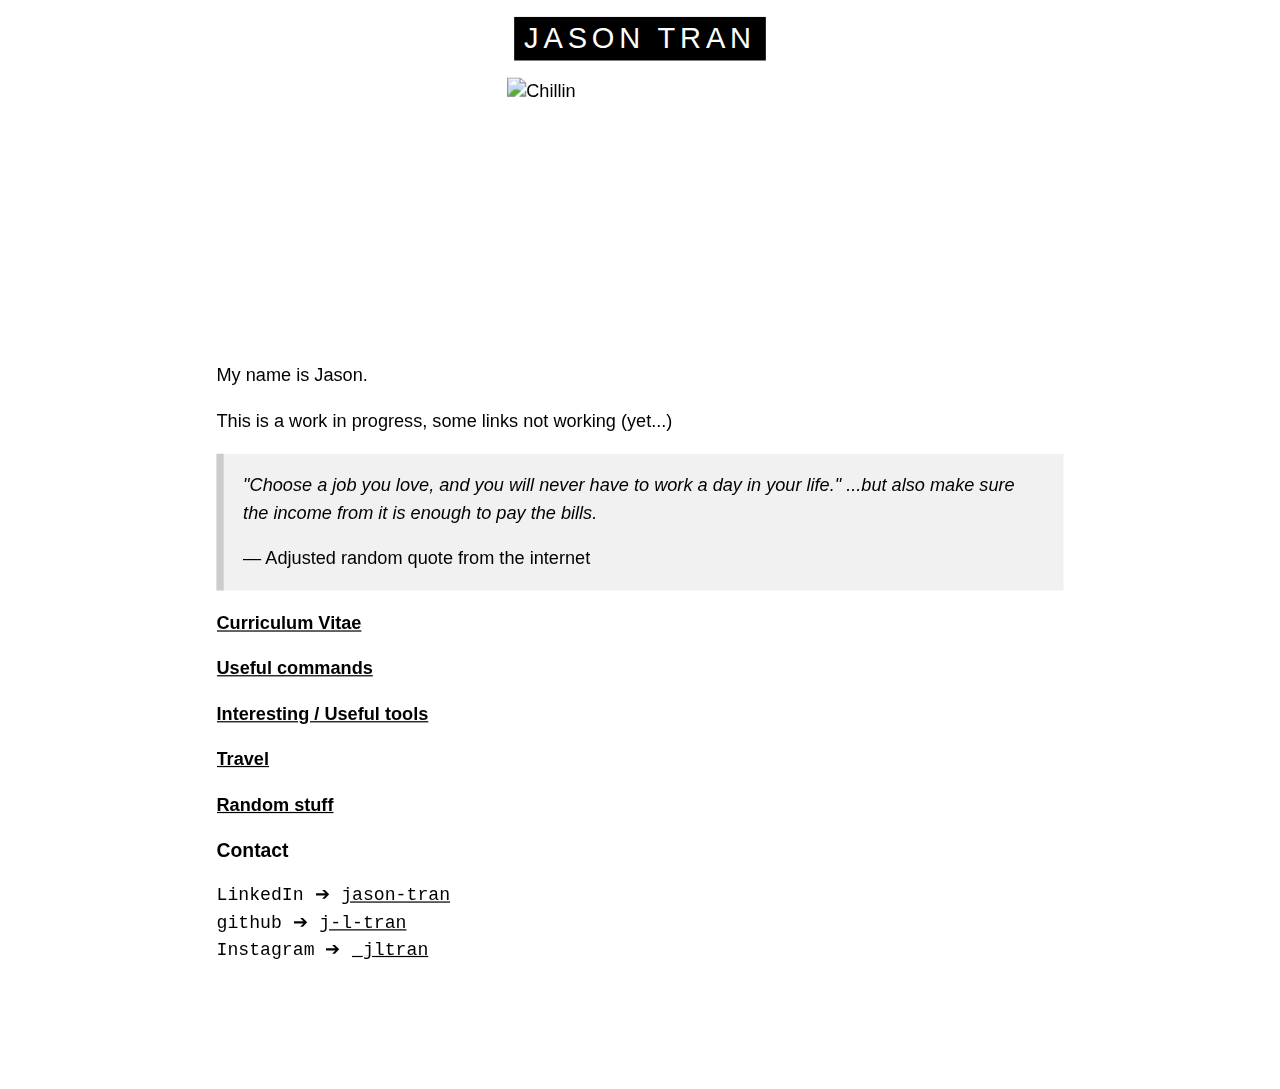
==== index.html @ 029b3601 "Update index.html" ====
<!DOCTYPE html>
<html>
<head>
       <meta charset="utf-8">
       <title>Jason Tran's Website</title>
       <link rel="stylesheet" href="stylesheet/stylesheet.css">
       <link rel="stylesheet" href="stylesheet/font.css">
<style>
body, html {
  height: 100%;
  transform: scale(1.1);
  transform-origin: center top;
  font-family: "Inconsolata", sans-serif;
}

.bgimg {
  background-position: center;
  background-size: cover;
  min-height: 75%;
}

.menu {
  display: none;
}
.centerimg {
  display: block;
  margin-left: auto;
  margin-right: auto;  
}
</style>
</head>
<body>
<div class="container" id="about">
  <div class="content" style="max-width:700px">
    <h3 class="center padding-small"><span class="tag wide">JASON TRAN</span></h3>
    <img src="images/sunset.gif" alt="Chillin" width="220" height="220" class="centerimg">
    <p>My name is Jason.</p>
    <p>This is a work in progress, some links not working (yet...)</p>
    <div class="panel leftbar light-grey">
      <p><i>"Choose a job you love, and you will never have to work a day in your life." ...but also make sure the income from it is enough to pay the bills.</i></p>
      <p> — Adjusted random quote from the internet</p>
    </div>
    <p><strong><a href="https://jltran.com/files/resume.pdf" target="_blank">Curriculum Vitae</a></strong></p>
    <p><strong><a href="">Useful commands</a></strong></p>
    <p><strong><a href="/pages/tools/tools.html">Interesting / Useful tools</a></strong></p>
    <p><strong><a href="/pages/travel/travel.html">Travel</a></strong></p>
    <p><strong><a href="">Random stuff</a></strong></p>
    <h6><strong>Contact</strong></h6>
    <pre>
LinkedIn ➔ <a href="https://www.linkedin.com/in/jason-tran-341312156/" target="_blank">jason-tran</a>
github ➔ <a href="https://github.com/j-l-tran" target="_blank">j-l-tran</a>
Instagram ➔ <a href="https://www.instagram.com/_jltran/" target="_blank">_jltran</a>
    </pre>
</div>
</div>
</body>
</html>
---- stylesheet/stylesheet.css ----
/* W3.CSS 4.15 December 2020 by Jan Egil and Borge Refsnes */
html{box-sizing:border-box}*,*:before,*:after{box-sizing:inherit}
/* Extract from normalize.css by Nicolas Gallagher and Jonathan Neal git.io/normalize */
html{-ms-text-size-adjust:100%;-webkit-text-size-adjust:100%}body{margin:0}
article,aside,details,figcaption,figure,footer,header,main,menu,nav,section{display:block}summary{display:list-item}
audio,canvas,progress,video{display:inline-block}progress{vertical-align:baseline}
audio:not([controls]){display:none;height:0}[hidden],template{display:none}
a{background-color:transparent}a:active,a:hover{outline-width:0}
abbr[title]{border-bottom:none;text-decoration:underline;text-decoration:underline dotted}
b,strong{font-weight:bolder}dfn{font-style:italic}mark{background:#ff0;color:#000}
small{font-size:80%}sub,sup{font-size:75%;line-height:0;position:relative;vertical-align:baseline}
sub{bottom:-0.25em}sup{top:-0.5em}figure{margin:1em 40px}img{border-style:none}
code,kbd,pre,samp{font-family:monospace,monospace;font-size:1em}hr{box-sizing:content-box;height:0;overflow:visible}
button,input,select,textarea,optgroup{font:inherit;margin:0}optgroup{font-weight:bold}
button,input{overflow:visible}button,select{text-transform:none}
button,[type=button],[type=reset],[type=submit]{-webkit-appearance:button}
button::-moz-focus-inner,[type=button]::-moz-focus-inner,[type=reset]::-moz-focus-inner,[type=submit]::-moz-focus-inner{border-style:none;padding:0}
button:-moz-focusring,[type=button]:-moz-focusring,[type=reset]:-moz-focusring,[type=submit]:-moz-focusring{outline:1px dotted ButtonText}
fieldset{border:1px solid #c0c0c0;margin:0 2px;padding:.35em .625em .75em}
legend{color:inherit;display:table;max-width:100%;padding:0;white-space:normal}textarea{overflow:auto}
[type=checkbox],[type=radio]{padding:0}
[type=number]::-webkit-inner-spin-button,[type=number]::-webkit-outer-spin-button{height:auto}
[type=search]{-webkit-appearance:textfield;outline-offset:-2px}
[type=search]::-webkit-search-decoration{-webkit-appearance:none}
::-webkit-file-upload-button{-webkit-appearance:button;font:inherit}
/* End extract */
html,body{font-family:Verdana,sans-serif;font-size:15px;line-height:1.5}html{overflow-x:hidden}
h1{font-size:36px}h2{font-size:30px}h3{font-size:24px}h4{font-size:20px}h5{font-size:18px}h6{font-size:16px}
.w3-serif{font-family:serif}.w3-sans-serif{font-family:sans-serif}.w3-cursive{font-family:cursive}.w3-monospace{font-family:monospace}
h1,h2,h3,h4,h5,h6{font-family:"Segoe UI",Arial,sans-serif;font-weight:400;margin:10px 0}.wide{letter-spacing:4px}
hr{border:0;border-top:1px solid #eee;margin:20px 0}
.w3-image{max-width:100%;height:auto}img{vertical-align:middle}a{color:inherit}
.w3-table,.w3-table-all{border-collapse:collapse;border-spacing:0;width:100%;display:table}.w3-table-all{border:1px solid #ccc}
.w3-bordered tr,.w3-table-all tr{border-bottom:1px solid #ddd}.w3-striped tbody tr:nth-child(even){background-color:#f1f1f1}
.w3-table-all tr:nth-child(odd){background-color:#fff}.w3-table-all tr:nth-child(even){background-color:#f1f1f1}
.w3-hoverable tbody tr:hover,.w3-ul.w3-hoverable li:hover{background-color:#ccc}.centered tr th,.centered tr td{text-align:center}
.w3-table td,.w3-table th,.w3-table-all td,.w3-table-all th{padding:8px 8px;display:table-cell;text-align:left;vertical-align:top}
.w3-table th:first-child,.w3-table td:first-child,.w3-table-all th:first-child,.w3-table-all td:first-child{padding-left:16px}
.w3-btn,.w3-button{border:none;display:inline-block;padding:8px 16px;vertical-align:middle;overflow:hidden;text-decoration:none;color:inherit;background-color:inherit;text-align:center;cursor:pointer;white-space:nowrap}
.w3-btn:hover{box-shadow:0 8px 16px 0 rgba(0,0,0,0.2),0 6px 20px 0 rgba(0,0,0,0.19)}
.w3-btn,.w3-button{-webkit-touch-callout:none;-webkit-user-select:none;-khtml-user-select:none;-moz-user-select:none;-ms-user-select:none;user-select:none}   
.w3-disabled,.w3-btn:disabled,.w3-button:disabled{cursor:not-allowed;opacity:0.3}.w3-disabled *,:disabled *{pointer-events:none}
.w3-btn.w3-disabled:hover,.w3-btn:disabled:hover{box-shadow:none}
.w3-badge,.tag{background-color:#000;color:#fff;display:inline-block;padding-left:8px;padding-right:8px;text-align:center}.w3-badge{border-radius:50%}
.w3-ul{list-style-type:none;padding:0;margin:0}.w3-ul li{padding:8px 16px;border-bottom:1px solid #ddd}.w3-ul li:last-child{border-bottom:none}
.w3-tooltip,.w3-display-container{position:relative}.w3-tooltip .w3-text{display:none}.w3-tooltip:hover .w3-text{display:inline-block}
.w3-ripple:active{opacity:0.5}.w3-ripple{transition:opacity 0s}
.w3-input{padding:8px;display:block;border:none;border-bottom:1px solid #ccc;width:100%}
.w3-select{padding:9px 0;width:100%;border:none;border-bottom:1px solid #ccc}
.w3-dropdown-click,.w3-dropdown-hover{position:relative;display:inline-block;cursor:pointer}
.w3-dropdown-hover:hover .w3-dropdown-content{display:block}
.w3-dropdown-hover:first-child,.w3-dropdown-click:hover{background-color:#ccc;color:#000}
.w3-dropdown-hover:hover > .w3-button:first-child,.w3-dropdown-click:hover > .w3-button:first-child{background-color:#ccc;color:#000}
.w3-dropdown-content{cursor:auto;color:#000;background-color:#fff;display:none;position:absolute;min-width:160px;margin:0;padding:0;z-index:1}
.w3-check,.w3-radio{width:24px;height:24px;position:relative;top:6px}
.w3-sidebar{height:100%;width:200px;background-color:#fff;position:fixed!important;z-index:1;overflow:auto}
.w3-bar-block .w3-dropdown-hover,.w3-bar-block .w3-dropdown-click{width:100%}
.w3-bar-block .w3-dropdown-hover .w3-dropdown-content,.w3-bar-block .w3-dropdown-click .w3-dropdown-content{min-width:100%}
.w3-bar-block .w3-dropdown-hover .w3-button,.w3-bar-block .w3-dropdown-click .w3-button{width:100%;text-align:left;padding:8px 16px}
.w3-main,#main{transition:margin-left .4s}
.w3-modal{z-index:3;display:none;padding-top:100px;position:fixed;left:0;top:0;width:100%;height:100%;overflow:auto;background-color:rgb(0,0,0);background-color:rgba(0,0,0,0.4)}
.w3-modal-content{margin:auto;background-color:#fff;position:relative;padding:0;outline:0;width:600px}
.w3-bar{width:100%;overflow:hidden}.center .w3-bar{display:inline-block;width:auto}
.w3-bar .w3-bar-item{padding:8px 16px;float:left;width:auto;border:none;display:block;outline:0}
.w3-bar .w3-dropdown-hover,.w3-bar .w3-dropdown-click{position:static;float:left}
.w3-bar .w3-button{white-space:normal}
.w3-bar-block .w3-bar-item{width:100%;display:block;padding:8px 16px;text-align:left;border:none;white-space:normal;float:none;outline:0}
.w3-bar-block.center .w3-bar-item{text-align:center}.w3-block{display:block;width:100%}
.w3-responsive{display:block;overflow-x:auto}
.container:after,.container:before,.panel:after,.panel:before,.w3-row:after,.w3-row:before,.w3-row-padding:after,.w3-row-padding:before,
.w3-cell-row:before,.w3-cell-row:after,.w3-clear:after,.w3-clear:before,.w3-bar:before,.w3-bar:after{content:"";display:table;clear:both}
.w3-col,.w3-half,.w3-third,.w3-twothird,.w3-threequarter,.w3-quarter{float:left;width:100%}
.w3-col.s1{width:8.33333%}.w3-col.s2{width:16.66666%}.w3-col.s3{width:24.99999%}.w3-col.s4{width:33.33333%}
.w3-col.s5{width:41.66666%}.w3-col.s6{width:49.99999%}.w3-col.s7{width:58.33333%}.w3-col.s8{width:66.66666%}
.w3-col.s9{width:74.99999%}.w3-col.s10{width:83.33333%}.w3-col.s11{width:91.66666%}.w3-col.s12{width:99.99999%}
@media (min-width:601px){.w3-col.m1{width:8.33333%}.w3-col.m2{width:16.66666%}.w3-col.m3,.w3-quarter{width:24.99999%}.w3-col.m4,.w3-third{width:33.33333%}
.w3-col.m5{width:41.66666%}.w3-col.m6,.w3-half{width:49.99999%}.w3-col.m7{width:58.33333%}.w3-col.m8,.w3-twothird{width:66.66666%}
.w3-col.m9,.w3-threequarter{width:74.99999%}.w3-col.m10{width:83.33333%}.w3-col.m11{width:91.66666%}.w3-col.m12{width:99.99999%}}
@media (min-width:993px){.w3-col.l1{width:8.33333%}.w3-col.l2{width:16.66666%}.w3-col.l3{width:24.99999%}.w3-col.l4{width:33.33333%}
.w3-col.l5{width:41.66666%}.w3-col.l6{width:49.99999%}.w3-col.l7{width:58.33333%}.w3-col.l8{width:66.66666%}
.w3-col.l9{width:74.99999%}.w3-col.l10{width:83.33333%}.w3-col.l11{width:91.66666%}.w3-col.l12{width:99.99999%}}
.w3-rest{overflow:hidden}.w3-stretch{margin-left:-16px;margin-right:-16px}
.content,.w3-auto{margin-left:auto;margin-right:auto}.content{max-width:980px}.w3-auto{max-width:1140px}
.w3-cell-row{display:table;width:100%}.w3-cell{display:table-cell}
.w3-cell-top{vertical-align:top}.w3-cell-middle{vertical-align:middle}.w3-cell-bottom{vertical-align:bottom}
.w3-hide{display:none!important}.w3-show-block,.w3-show{display:block!important}.w3-show-inline-block{display:inline-block!important}
@media (max-width:1205px){.w3-auto{max-width:95%}}
@media (max-width:600px){.w3-modal-content{margin:0 10px;width:auto!important}.w3-modal{padding-top:30px}
.w3-dropdown-hover.w3-mobile .w3-dropdown-content,.w3-dropdown-click.w3-mobile .w3-dropdown-content{position:relative}	
.w3-hide-small{display:none!important}.w3-mobile{display:block;width:100%!important}.w3-bar-item.w3-mobile,.w3-dropdown-hover.w3-mobile,.w3-dropdown-click.w3-mobile{text-align:center}
.w3-dropdown-hover.w3-mobile,.w3-dropdown-hover.w3-mobile .w3-btn,.w3-dropdown-hover.w3-mobile .w3-button,.w3-dropdown-click.w3-mobile,.w3-dropdown-click.w3-mobile .w3-btn,.w3-dropdown-click.w3-mobile .w3-button{width:100%}}
@media (max-width:768px){.w3-modal-content{width:500px}.w3-modal{padding-top:50px}}
@media (min-width:993px){.w3-modal-content{width:900px}.w3-hide-large{display:none!important}.w3-sidebar.w3-collapse{display:block!important}}
@media (max-width:992px) and (min-width:601px){.w3-hide-medium{display:none!important}}
@media (max-width:992px){.w3-sidebar.w3-collapse{display:none}.w3-main{margin-left:0!important;margin-right:0!important}.w3-auto{max-width:100%}}
.w3-top,.w3-bottom{position:fixed;width:100%;z-index:1}.w3-top{top:0}.w3-bottom{bottom:0}
.w3-overlay{position:fixed;display:none;width:100%;height:100%;top:0;left:0;right:0;bottom:0;background-color:rgba(0,0,0,0.5);z-index:2}
.w3-display-topleft{position:absolute;left:0;top:0}.w3-display-topright{position:absolute;right:0;top:0}
.w3-display-bottomleft{position:absolute;left:0;bottom:0}.w3-display-bottomright{position:absolute;right:0;bottom:0}
.w3-display-middle{position:absolute;top:50%;left:50%;transform:translate(-50%,-50%);-ms-transform:translate(-50%,-50%)}
.w3-display-left{position:absolute;top:50%;left:0%;transform:translate(0%,-50%);-ms-transform:translate(-0%,-50%)}
.w3-display-right{position:absolute;top:50%;right:0%;transform:translate(0%,-50%);-ms-transform:translate(0%,-50%)}
.w3-display-topmiddle{position:absolute;left:50%;top:0;transform:translate(-50%,0%);-ms-transform:translate(-50%,0%)}
.w3-display-bottommiddle{position:absolute;left:50%;bottom:0;transform:translate(-50%,0%);-ms-transform:translate(-50%,0%)}
.w3-display-container:hover .w3-display-hover{display:block}.w3-display-container:hover span.w3-display-hover{display:inline-block}.w3-display-hover{display:none}
.w3-display-position{position:absolute}
.w3-circle{border-radius:50%}
.w3-round-small{border-radius:2px}.w3-round,.w3-round-medium{border-radius:4px}.w3-round-large{border-radius:8px}.w3-round-xlarge{border-radius:16px}.w3-round-xxlarge{border-radius:32px}
.w3-row-padding,.w3-row-padding>.w3-half,.w3-row-padding>.w3-third,.w3-row-padding>.w3-twothird,.w3-row-padding>.w3-threequarter,.w3-row-padding>.w3-quarter,.w3-row-padding>.w3-col{padding:0 8px}
.container,.panel{padding:0.01em 16px}.panel{margin-top:16px;margin-bottom:16px}
.w3-code,.w3-codespan{font-family:Consolas,"courier new";font-size:16px}
.w3-code{width:auto;background-color:#fff;padding:8px 12px;border-left:4px solid #4CAF50;word-wrap:break-word}
.w3-codespan{color:crimson;background-color:#f1f1f1;padding-left:4px;padding-right:4px;font-size:110%}
.w3-card,.w3-card-2{box-shadow:0 2px 5px 0 rgba(0,0,0,0.16),0 2px 10px 0 rgba(0,0,0,0.12)}
.w3-card-4,.w3-hover-shadow:hover{box-shadow:0 4px 10px 0 rgba(0,0,0,0.2),0 4px 20px 0 rgba(0,0,0,0.19)}
.w3-spin{animation:w3-spin 2s infinite linear}@keyframes w3-spin{0%{transform:rotate(0deg)}100%{transform:rotate(359deg)}}
.w3-animate-fading{animation:fading 10s infinite}@keyframes fading{0%{opacity:0}50%{opacity:1}100%{opacity:0}}
.w3-animate-opacity{animation:opac 0.8s}@keyframes opac{from{opacity:0} to{opacity:1}}
.w3-animate-top{position:relative;animation:animatetop 0.4s}@keyframes animatetop{from{top:-300px;opacity:0} to{top:0;opacity:1}}
.w3-animate-left{position:relative;animation:animateleft 0.4s}@keyframes animateleft{from{left:-300px;opacity:0} to{left:0;opacity:1}}
.w3-animate-right{position:relative;animation:animateright 0.4s}@keyframes animateright{from{right:-300px;opacity:0} to{right:0;opacity:1}}
.w3-animate-bottom{position:relative;animation:animatebottom 0.4s}@keyframes animatebottom{from{bottom:-300px;opacity:0} to{bottom:0;opacity:1}}
.w3-animate-zoom {animation:animatezoom 0.6s}@keyframes animatezoom{from{transform:scale(0)} to{transform:scale(1)}}
.w3-animate-input{transition:width 0.4s ease-in-out}.w3-animate-input:focus{width:100%!important}
.w3-opacity,.w3-hover-opacity:hover{opacity:0.60}.w3-opacity-off,.w3-hover-opacity-off:hover{opacity:1}
.w3-opacity-max{opacity:0.25}.w3-opacity-min{opacity:0.75}
.w3-greyscale-max,.w3-grayscale-max,.w3-hover-greyscale:hover,.w3-hover-grayscale:hover{filter:grayscale(100%)}
.w3-greyscale,.w3-grayscale{filter:grayscale(75%)}.w3-greyscale-min,.w3-grayscale-min{filter:grayscale(50%)}
.w3-sepia{filter:sepia(75%)}.w3-sepia-max,.w3-hover-sepia:hover{filter:sepia(100%)}.w3-sepia-min{filter:sepia(50%)}
.w3-tiny{font-size:10px!important}.w3-small{font-size:12px!important}.w3-medium{font-size:15px!important}.w3-large{font-size:18px!important}
.w3-xlarge{font-size:24px!important}.w3-xxlarge{font-size:36px!important}.w3-xxxlarge{font-size:48px!important}.w3-jumbo{font-size:64px!important}
.w3-left-align{text-align:left!important}.w3-right-align{text-align:right!important}.w3-justify{text-align:justify!important}.center{text-align:center!important}
.w3-border-0{border:0!important}.w3-border{border:1px solid #ccc!important}
.w3-border-top{border-top:1px solid #ccc!important}.w3-border-bottom{border-bottom:1px solid #ccc!important}
.w3-border-left{border-left:1px solid #ccc!important}.w3-border-right{border-right:1px solid #ccc!important}
.w3-topbar{border-top:6px solid #ccc!important}.w3-bottombar{border-bottom:6px solid #ccc!important}
.leftbar{border-left:6px solid #ccc!important}.w3-rightbar{border-right:6px solid #ccc!important}
.w3-section,.w3-code{margin-top:16px!important;margin-bottom:16px!important}
.w3-margin{margin:16px!important}.w3-margin-top{margin-top:16px!important}.w3-margin-bottom{margin-bottom:16px!important}
.w3-margin-left{margin-left:16px!important}.w3-margin-right{margin-right:16px!important}
.padding-small{padding:4px 8px!important}.w3-padding{padding:8px 16px!important}.w3-padding-large{padding:12px 24px!important}
.padding-16{padding-top:16px!important;padding-bottom:16px!important}.w3-padding-24{padding-top:24px!important;padding-bottom:24px!important}
.padding-32{padding-top:32px!important;padding-bottom:32px!important}.w3-padding-48{padding-top:48px!important;padding-bottom:48px!important}
.padding-64{padding-top:64px!important;padding-bottom:64px!important}
.w3-padding-top-64{padding-top:64px!important}.w3-padding-top-48{padding-top:48px!important}
.w3-padding-top-32{padding-top:32px!important}.w3-padding-top-24{padding-top:24px!important}
.w3-left{float:left!important}.w3-right{float:right!important}
.w3-button:hover{color:#000!important;background-color:#ccc!important}
.w3-transparent,.w3-hover-none:hover{background-color:transparent!important}
.w3-hover-none:hover{box-shadow:none!important}
/* Colors */
.w3-amber,.w3-hover-amber:hover{color:#000!important;background-color:#ffc107!important}
.w3-aqua,.w3-hover-aqua:hover{color:#000!important;background-color:#00ffff!important}
.w3-blue,.w3-hover-blue:hover{color:#fff!important;background-color:#2196F3!important}
.w3-light-blue,.w3-hover-light-blue:hover{color:#000!important;background-color:#87CEEB!important}
.w3-brown,.w3-hover-brown:hover{color:#fff!important;background-color:#795548!important}
.w3-cyan,.w3-hover-cyan:hover{color:#000!important;background-color:#00bcd4!important}
.w3-blue-grey,.w3-hover-blue-grey:hover,.w3-blue-gray,.w3-hover-blue-gray:hover{color:#fff!important;background-color:#607d8b!important}
.w3-green,.w3-hover-green:hover{color:#fff!important;background-color:#4CAF50!important}
.w3-light-green,.w3-hover-light-green:hover{color:#000!important;background-color:#8bc34a!important}
.w3-indigo,.w3-hover-indigo:hover{color:#fff!important;background-color:#3f51b5!important}
.w3-khaki,.w3-hover-khaki:hover{color:#000!important;background-color:#f0e68c!important}
.w3-lime,.w3-hover-lime:hover{color:#000!important;background-color:#cddc39!important}
.w3-orange,.w3-hover-orange:hover{color:#000!important;background-color:#ff9800!important}
.w3-deep-orange,.w3-hover-deep-orange:hover{color:#fff!important;background-color:#ff5722!important}
.w3-pink,.w3-hover-pink:hover{color:#fff!important;background-color:#e91e63!important}
.w3-purple,.w3-hover-purple:hover{color:#fff!important;background-color:#9c27b0!important}
.w3-deep-purple,.w3-hover-deep-purple:hover{color:#fff!important;background-color:#673ab7!important}
.w3-red,.w3-hover-red:hover{color:#fff!important;background-color:#f44336!important}
.w3-sand,.w3-hover-sand:hover{color:#000!important;background-color:#fdf5e6!important}
.w3-teal,.w3-hover-teal:hover{color:#fff!important;background-color:#009688!important}
.w3-yellow,.w3-hover-yellow:hover{color:#000!important;background-color:#ffeb3b!important}
.w3-white,.w3-hover-white:hover{color:#000!important;background-color:#fff!important}
.w3-black,.w3-hover-black:hover{color:#fff!important;background-color:#000!important}
.w3-grey,.w3-hover-grey:hover,.w3-gray,.w3-hover-gray:hover{color:#000!important;background-color:#9e9e9e!important}
.light-grey,.w3-hover-light-grey:hover,.w3-light-gray,.w3-hover-light-gray:hover{color:#000!important;background-color:#f1f1f1!important}
.w3-dark-grey,.w3-hover-dark-grey:hover,.w3-dark-gray,.w3-hover-dark-gray:hover{color:#fff!important;background-color:#616161!important}
.w3-pale-red,.w3-hover-pale-red:hover{color:#000!important;background-color:#ffdddd!important}
.w3-pale-green,.w3-hover-pale-green:hover{color:#000!important;background-color:#ddffdd!important}
.w3-pale-yellow,.w3-hover-pale-yellow:hover{color:#000!important;background-color:#ffffcc!important}
.w3-pale-blue,.w3-hover-pale-blue:hover{color:#000!important;background-color:#ddffff!important}
.w3-text-amber,.w3-hover-text-amber:hover{color:#ffc107!important}
.w3-text-aqua,.w3-hover-text-aqua:hover{color:#00ffff!important}
.w3-text-blue,.w3-hover-text-blue:hover{color:#2196F3!important}
.w3-text-light-blue,.w3-hover-text-light-blue:hover{color:#87CEEB!important}
.w3-text-brown,.w3-hover-text-brown:hover{color:#795548!important}
.w3-text-cyan,.w3-hover-text-cyan:hover{color:#00bcd4!important}
.w3-text-blue-grey,.w3-hover-text-blue-grey:hover,.w3-text-blue-gray,.w3-hover-text-blue-gray:hover{color:#607d8b!important}
.w3-text-green,.w3-hover-text-green:hover{color:#4CAF50!important}
.w3-text-light-green,.w3-hover-text-light-green:hover{color:#8bc34a!important}
.w3-text-indigo,.w3-hover-text-indigo:hover{color:#3f51b5!important}
.w3-text-khaki,.w3-hover-text-khaki:hover{color:#b4aa50!important}
.w3-text-lime,.w3-hover-text-lime:hover{color:#cddc39!important}
.w3-text-orange,.w3-hover-text-orange:hover{color:#ff9800!important}
.w3-text-deep-orange,.w3-hover-text-deep-orange:hover{color:#ff5722!important}
.w3-text-pink,.w3-hover-text-pink:hover{color:#e91e63!important}
.w3-text-purple,.w3-hover-text-purple:hover{color:#9c27b0!important}
.w3-text-deep-purple,.w3-hover-text-deep-purple:hover{color:#673ab7!important}
.w3-text-red,.w3-hover-text-red:hover{color:#f44336!important}
.w3-text-sand,.w3-hover-text-sand:hover{color:#fdf5e6!important}
.w3-text-teal,.w3-hover-text-teal:hover{color:#009688!important}
.w3-text-yellow,.w3-hover-text-yellow:hover{color:#d2be0e!important}
.w3-text-white,.w3-hover-text-white:hover{color:#fff!important}
.w3-text-black,.w3-hover-text-black:hover{color:#000!important}
.w3-text-grey,.w3-hover-text-grey:hover,.w3-text-gray,.w3-hover-text-gray:hover{color:#757575!important}
.w3-text-light-grey,.w3-hover-text-light-grey:hover,.w3-text-light-gray,.w3-hover-text-light-gray:hover{color:#f1f1f1!important}
.w3-text-dark-grey,.w3-hover-text-dark-grey:hover,.w3-text-dark-gray,.w3-hover-text-dark-gray:hover{color:#3a3a3a!important}
.w3-border-amber,.w3-hover-border-amber:hover{border-color:#ffc107!important}
.w3-border-aqua,.w3-hover-border-aqua:hover{border-color:#00ffff!important}
.w3-border-blue,.w3-hover-border-blue:hover{border-color:#2196F3!important}
.w3-border-light-blue,.w3-hover-border-light-blue:hover{border-color:#87CEEB!important}
.w3-border-brown,.w3-hover-border-brown:hover{border-color:#795548!important}
.w3-border-cyan,.w3-hover-border-cyan:hover{border-color:#00bcd4!important}
.w3-border-blue-grey,.w3-hover-border-blue-grey:hover,.w3-border-blue-gray,.w3-hover-border-blue-gray:hover{border-color:#607d8b!important}
.w3-border-green,.w3-hover-border-green:hover{border-color:#4CAF50!important}
.w3-border-light-green,.w3-hover-border-light-green:hover{border-color:#8bc34a!important}
.w3-border-indigo,.w3-hover-border-indigo:hover{border-color:#3f51b5!important}
.w3-border-khaki,.w3-hover-border-khaki:hover{border-color:#f0e68c!important}
.w3-border-lime,.w3-hover-border-lime:hover{border-color:#cddc39!important}
.w3-border-orange,.w3-hover-border-orange:hover{border-color:#ff9800!important}
.w3-border-deep-orange,.w3-hover-border-deep-orange:hover{border-color:#ff5722!important}
.w3-border-pink,.w3-hover-border-pink:hover{border-color:#e91e63!important}
.w3-border-purple,.w3-hover-border-purple:hover{border-color:#9c27b0!important}
.w3-border-deep-purple,.w3-hover-border-deep-purple:hover{border-color:#673ab7!important}
.w3-border-red,.w3-hover-border-red:hover{border-color:#f44336!important}
.w3-border-sand,.w3-hover-border-sand:hover{border-color:#fdf5e6!important}
.w3-border-teal,.w3-hover-border-teal:hover{border-color:#009688!important}
.w3-border-yellow,.w3-hover-border-yellow:hover{border-color:#ffeb3b!important}
.w3-border-white,.w3-hover-border-white:hover{border-color:#fff!important}
.w3-border-black,.w3-hover-border-black:hover{border-color:#000!important}
.w3-border-grey,.w3-hover-border-grey:hover,.w3-border-gray,.w3-hover-border-gray:hover{border-color:#9e9e9e!important}
.w3-border-light-grey,.w3-hover-border-light-grey:hover,.w3-border-light-gray,.w3-hover-border-light-gray:hover{border-color:#f1f1f1!important}
.w3-border-dark-grey,.w3-hover-border-dark-grey:hover,.w3-border-dark-gray,.w3-hover-border-dark-gray:hover{border-color:#616161!important}
.w3-border-pale-red,.w3-hover-border-pale-red:hover{border-color:#ffe7e7!important}.w3-border-pale-green,.w3-hover-border-pale-green:hover{border-color:#e7ffe7!important}
.w3-border-pale-yellow,.w3-hover-border-pale-yellow:hover{border-color:#ffffcc!important}.w3-border-pale-blue,.w3-hover-border-pale-blue:hover{border-color:#e7ffff!important}
---- stylesheet/font.css ----
/* vietnamese */
@font-face {
  font-family: 'Inconsolata';
  font-style: normal;
  font-weight: 400;
  font-stretch: 100%;
  src: url(https://fonts.gstatic.com/s/inconsolata/v21/QldgNThLqRwH-OJ1UHjlKENVzkWGVkL3GZQmAwLYxYWI2qfdm7Lpp4U8WRL2kXWdycuJDETf.woff) format('woff');
  unicode-range: U+0102-0103, U+0110-0111, U+0128-0129, U+0168-0169, U+01A0-01A1, U+01AF-01B0, U+1EA0-1EF9, U+20AB;
}
/* latin-ext */
@font-face {
  font-family: 'Inconsolata';
  font-style: normal;
  font-weight: 400;
  font-stretch: 100%;
  src: url(https://fonts.gstatic.com/s/inconsolata/v21/QldgNThLqRwH-OJ1UHjlKENVzkWGVkL3GZQmAwLYxYWI2qfdm7Lpp4U8WRP2kXWdycuJDETf.woff) format('woff');
  unicode-range: U+0100-024F, U+0259, U+1E00-1EFF, U+2020, U+20A0-20AB, U+20AD-20CF, U+2113, U+2C60-2C7F, U+A720-A7FF;
}
/* latin */
@font-face {
  font-family: 'Inconsolata';
  font-style: normal;
  font-weight: 400;
  font-stretch: 100%;
  src: url(https://fonts.gstatic.com/s/inconsolata/v21/QldgNThLqRwH-OJ1UHjlKENVzkWGVkL3GZQmAwLYxYWI2qfdm7Lpp4U8WR32kXWdycuJDA.woff) format('woff');
  unicode-range: U+0000-00FF, U+0131, U+0152-0153, U+02BB-02BC, U+02C6, U+02DA, U+02DC, U+2000-206F, U+2074, U+20AC, U+2122, U+2191, U+2193, U+2212, U+2215, U+FEFF, U+FFFD;
}
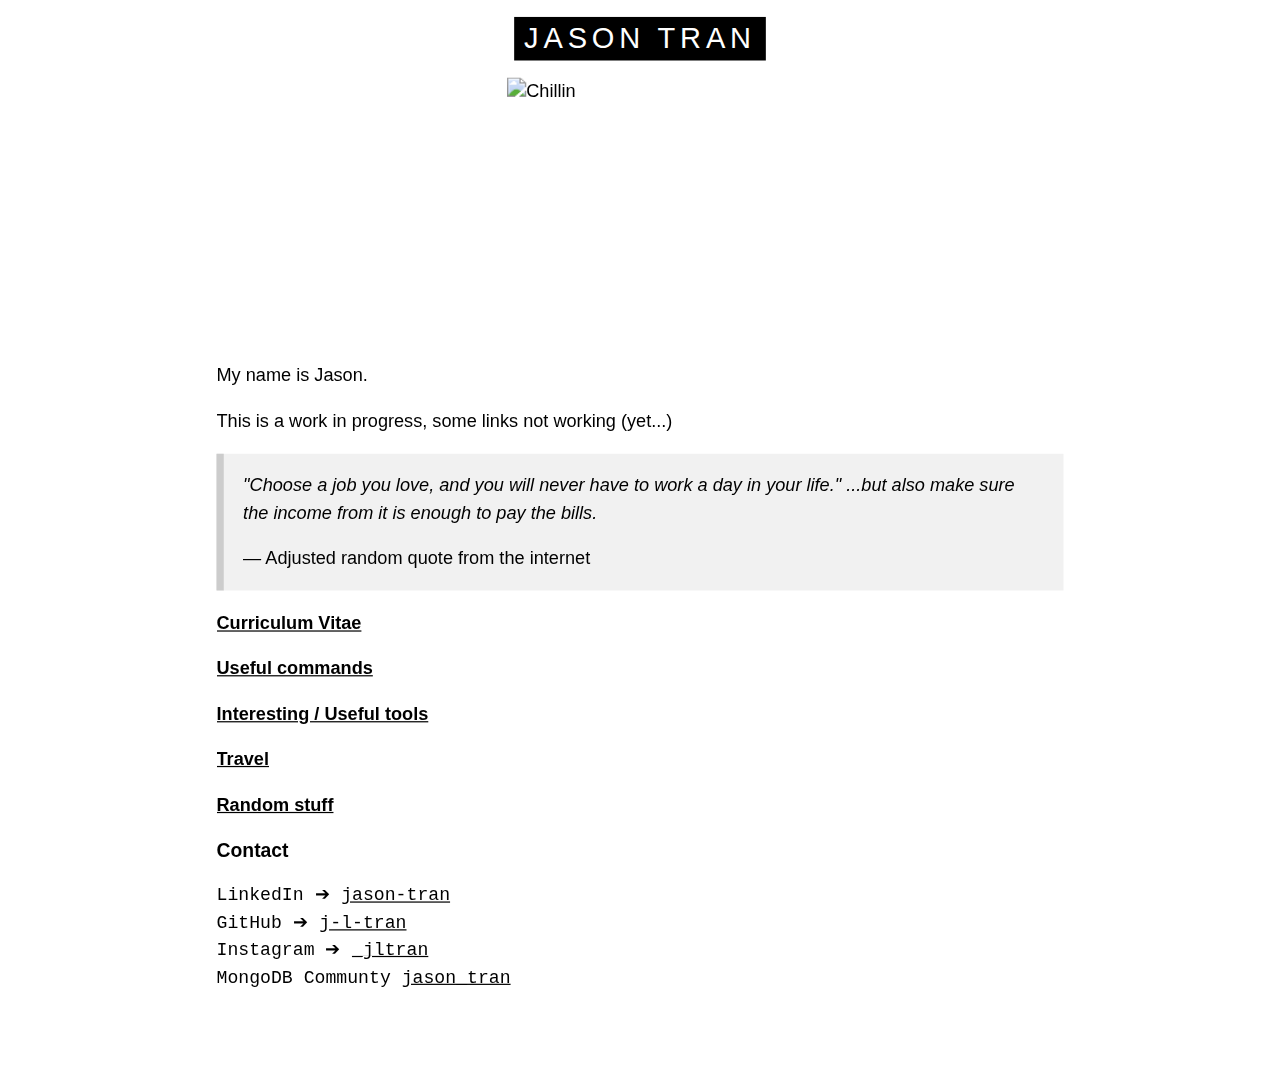
==== commit 8a82b737: "Update index.html" ====
--- a/index.html
+++ b/index.html
@@ -48,8 +48,9 @@
     <h6><strong>Contact</strong></h6>
     <pre>
 LinkedIn ➔ <a href="https://www.linkedin.com/in/jason-tran-341312156/" target="_blank">jason-tran</a>
-github ➔ <a href="https://github.com/j-l-tran" target="_blank">j-l-tran</a>
+GitHub ➔ <a href="https://github.com/j-l-tran" target="_blank">j-l-tran</a>
 Instagram ➔ <a href="https://www.instagram.com/_jltran/" target="_blank">_jltran</a>
+MongoDB Communty <a href="https://www.mongodb.com/community/forums/u/jason_tran/summary" target="_blank">jason_tran</a>
     </pre>
 </div>
 </div>
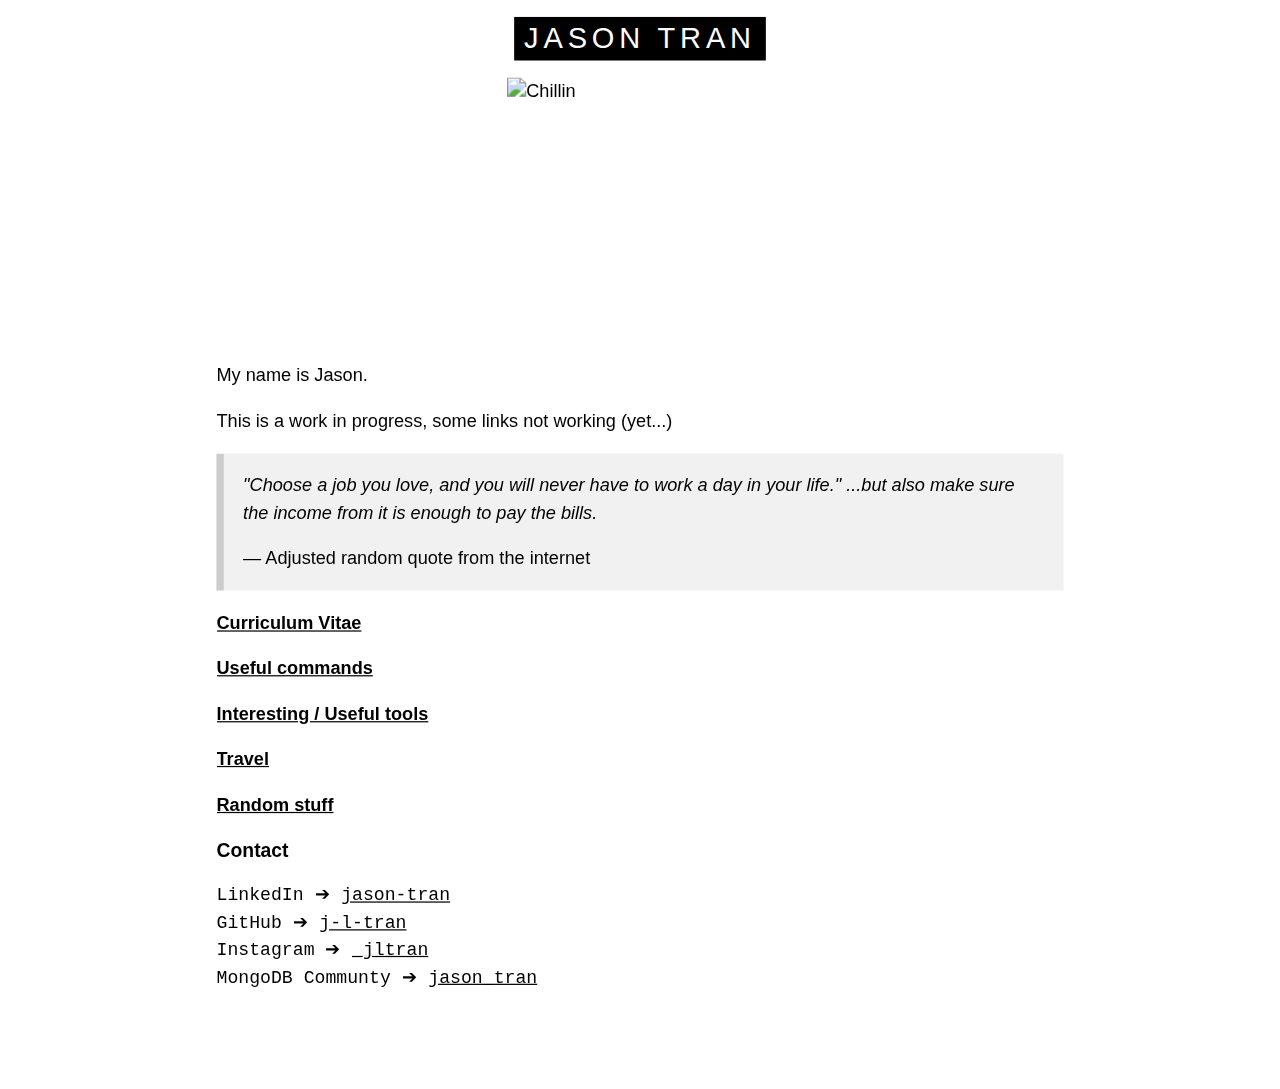
==== commit d56bc3ca: "Update index.html" ====
--- a/index.html
+++ b/index.html
@@ -50,7 +50,7 @@
 LinkedIn ➔ <a href="https://www.linkedin.com/in/jason-tran-341312156/" target="_blank">jason-tran</a>
 GitHub ➔ <a href="https://github.com/j-l-tran" target="_blank">j-l-tran</a>
 Instagram ➔ <a href="https://www.instagram.com/_jltran/" target="_blank">_jltran</a>
-MongoDB Communty <a href="https://www.mongodb.com/community/forums/u/jason_tran/summary" target="_blank">jason_tran</a>
+MongoDB Communty ➔ <a href="https://www.mongodb.com/community/forums/u/jason_tran/summary" target="_blank">jason_tran</a>
     </pre>
 </div>
 </div>
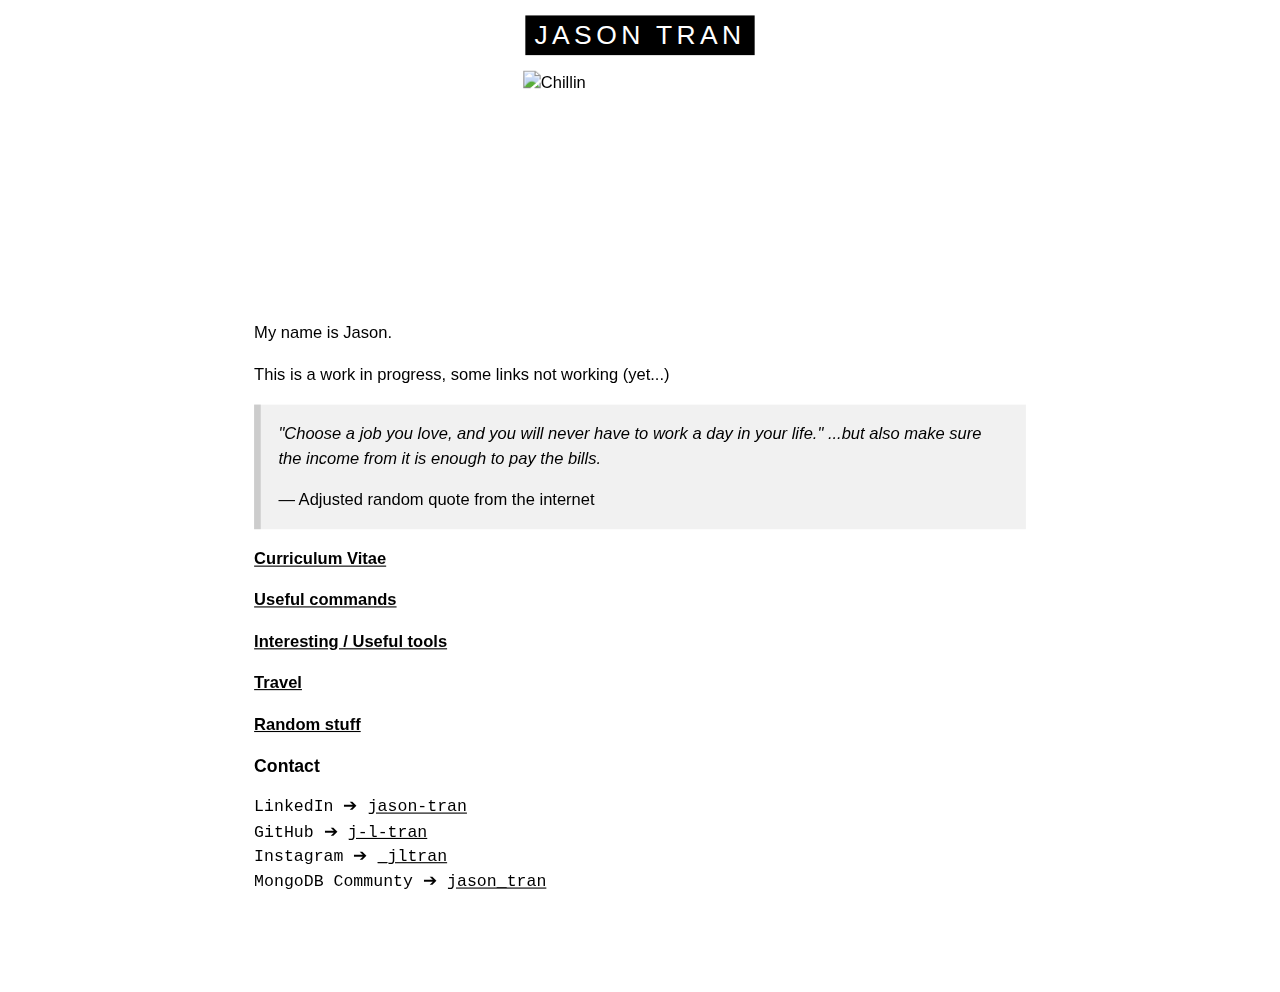
==== commit 3dd7e44f: "Update index.html" ====
--- a/index.html
+++ b/index.html
@@ -3,12 +3,13 @@
 <head>
        <meta charset="utf-8">
        <title>Jason Tran's Website</title>
+       <link rel="shortcut icon" href="/images/sunset.ico"/>
        <link rel="stylesheet" href="stylesheet/stylesheet.css">
        <link rel="stylesheet" href="stylesheet/font.css">
 <style>
 body, html {
   height: 100%;
-  transform: scale(1.1);
+  transform: scale(1.05);
   transform-origin: center top;
   font-family: "Inconsolata", sans-serif;
 }
@@ -33,7 +34,7 @@
 <div class="container" id="about">
   <div class="content" style="max-width:700px">
     <h3 class="center padding-small"><span class="tag wide">JASON TRAN</span></h3>
-    <img src="images/sunset.gif" alt="Chillin" width="220" height="220" class="centerimg">
+    <img src="images/sunset.gif" alt="Chillin" width="212" height="212" class="centerimg">
     <p>My name is Jason.</p>
     <p>This is a work in progress, some links not working (yet...)</p>
     <div class="panel leftbar light-grey">
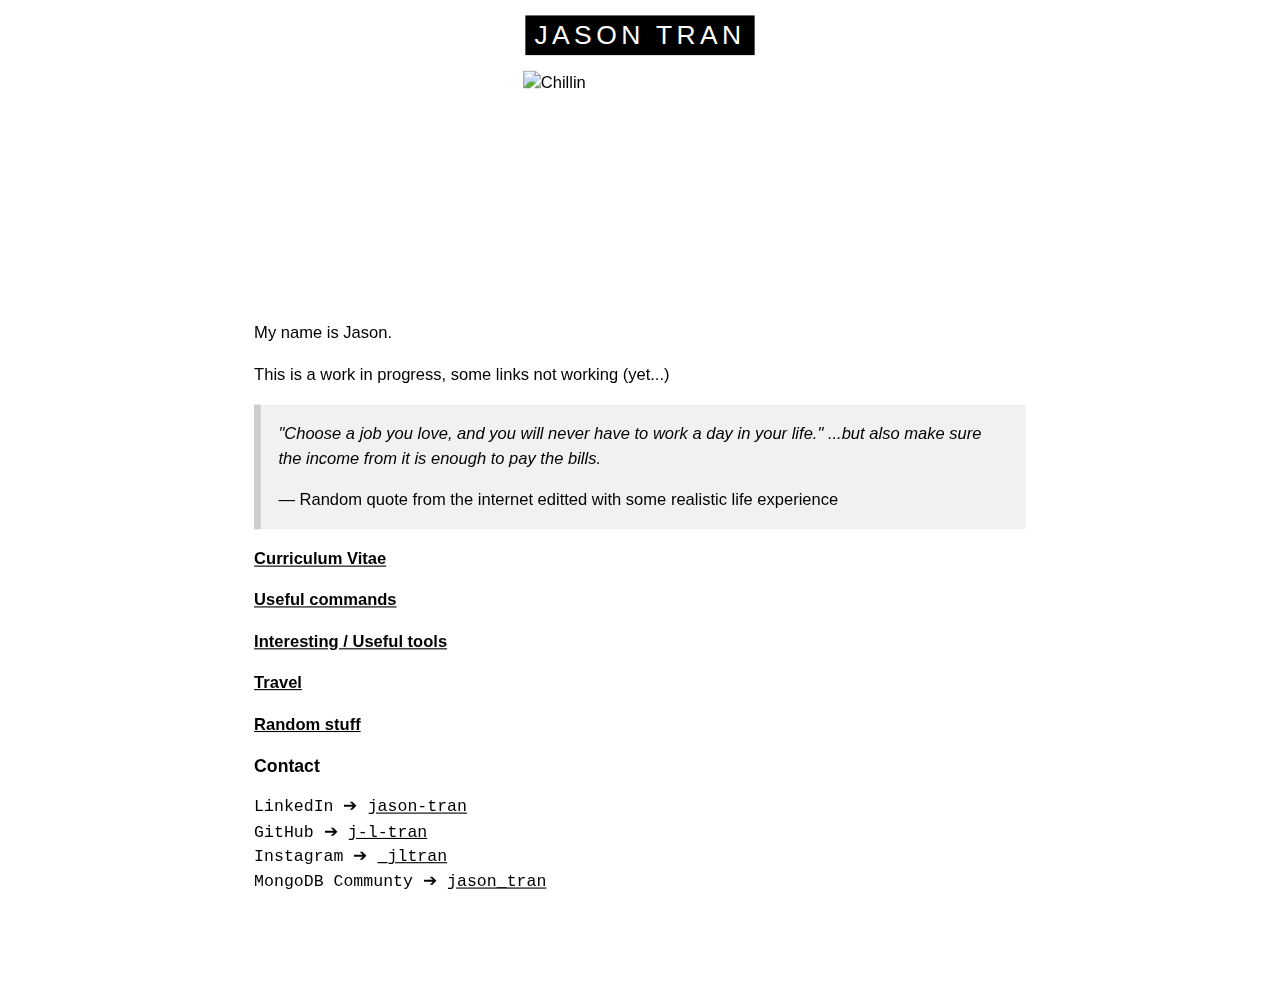
==== commit 245c4e26: "Update index.html" ====
--- a/index.html
+++ b/index.html
@@ -39,7 +39,7 @@
     <p>This is a work in progress, some links not working (yet...)</p>
     <div class="panel leftbar light-grey">
       <p><i>"Choose a job you love, and you will never have to work a day in your life." ...but also make sure the income from it is enough to pay the bills.</i></p>
-      <p> — Adjusted random quote from the internet</p>
+      <p> — Random quote from the internet editted with some realistic life experience</p>
     </div>
     <p><strong><a href="https://jltran.com/files/resume.pdf" target="_blank">Curriculum Vitae</a></strong></p>
     <p><strong><a href="">Useful commands</a></strong></p>
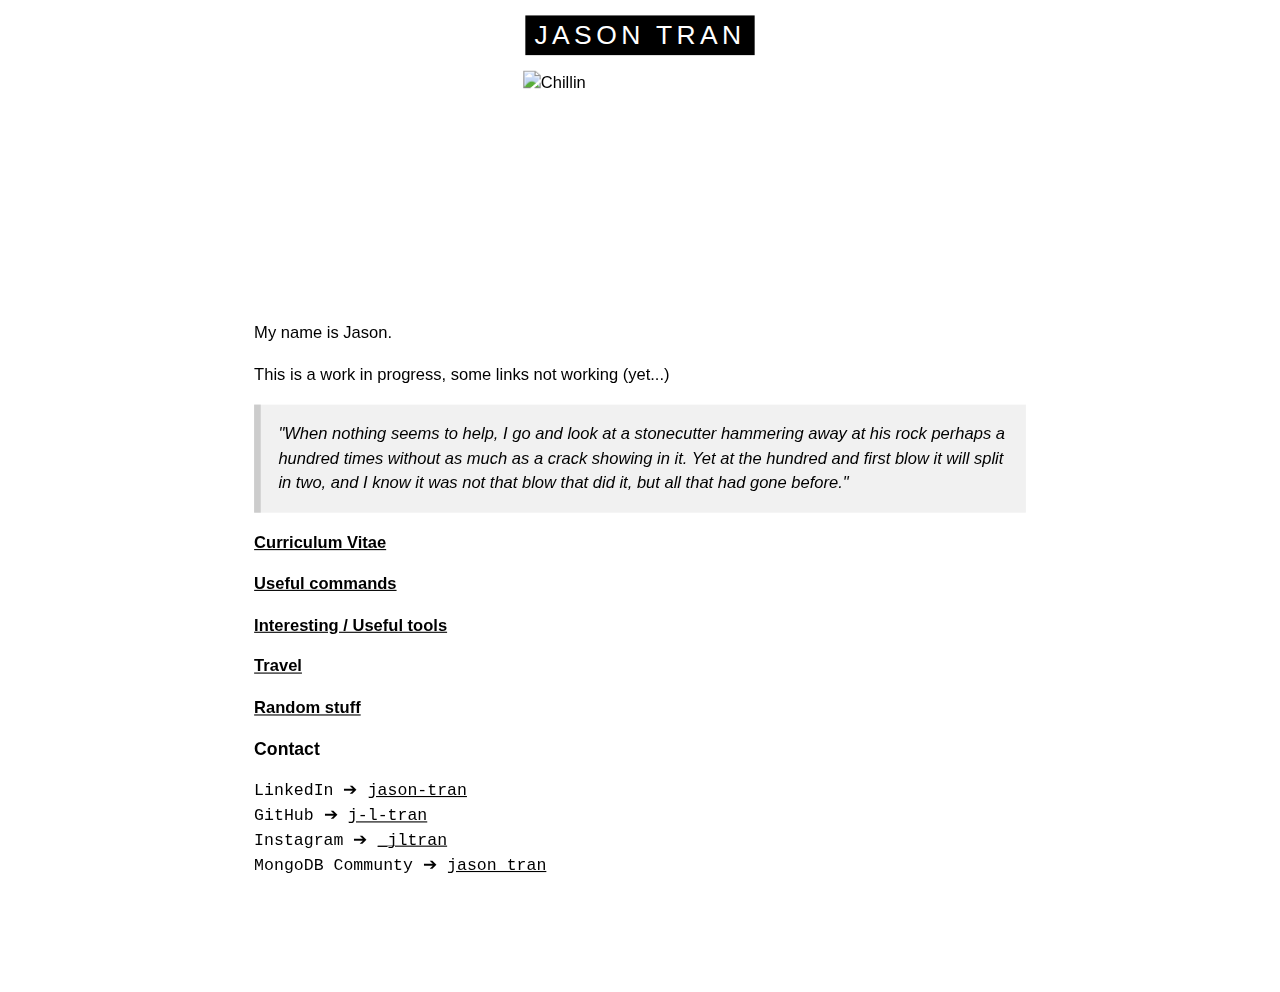
==== commit d984c18e: "Update index.html" ====
--- a/index.html
+++ b/index.html
@@ -38,14 +38,13 @@
     <p>My name is Jason.</p>
     <p>This is a work in progress, some links not working (yet...)</p>
     <div class="panel leftbar light-grey">
-      <p><i>"Choose a job you love, and you will never have to work a day in your life." ...but also make sure the income from it is enough to pay the bills.</i></p>
-      <p> — Random quote from the internet editted with some realistic life experience</p>
+           <p><i>"When nothing seems to help, I go and look at a stonecutter hammering away at his rock perhaps a hundred times without as much as a crack showing in it. Yet at the hundred and first blow it will split in two, and I know it was not that blow that did it, but all that had gone before."</i></p>
     </div>
     <p><strong><a href="https://jltran.com/files/resume.pdf" target="_blank">Curriculum Vitae</a></strong></p>
     <p><strong><a href="">Useful commands</a></strong></p>
     <p><strong><a href="/pages/tools/tools.html">Interesting / Useful tools</a></strong></p>
     <p><strong><a href="/pages/travel/travel.html">Travel</a></strong></p>
-    <p><strong><a href="">Random stuff</a></strong></p>
+    <p><strong><a href="/pages/randomstuff/randomstuff.html">Random stuff</a></strong></p>
     <h6><strong>Contact</strong></h6>
     <pre>
 LinkedIn ➔ <a href="https://www.linkedin.com/in/jason-tran-341312156/" target="_blank">jason-tran</a>
